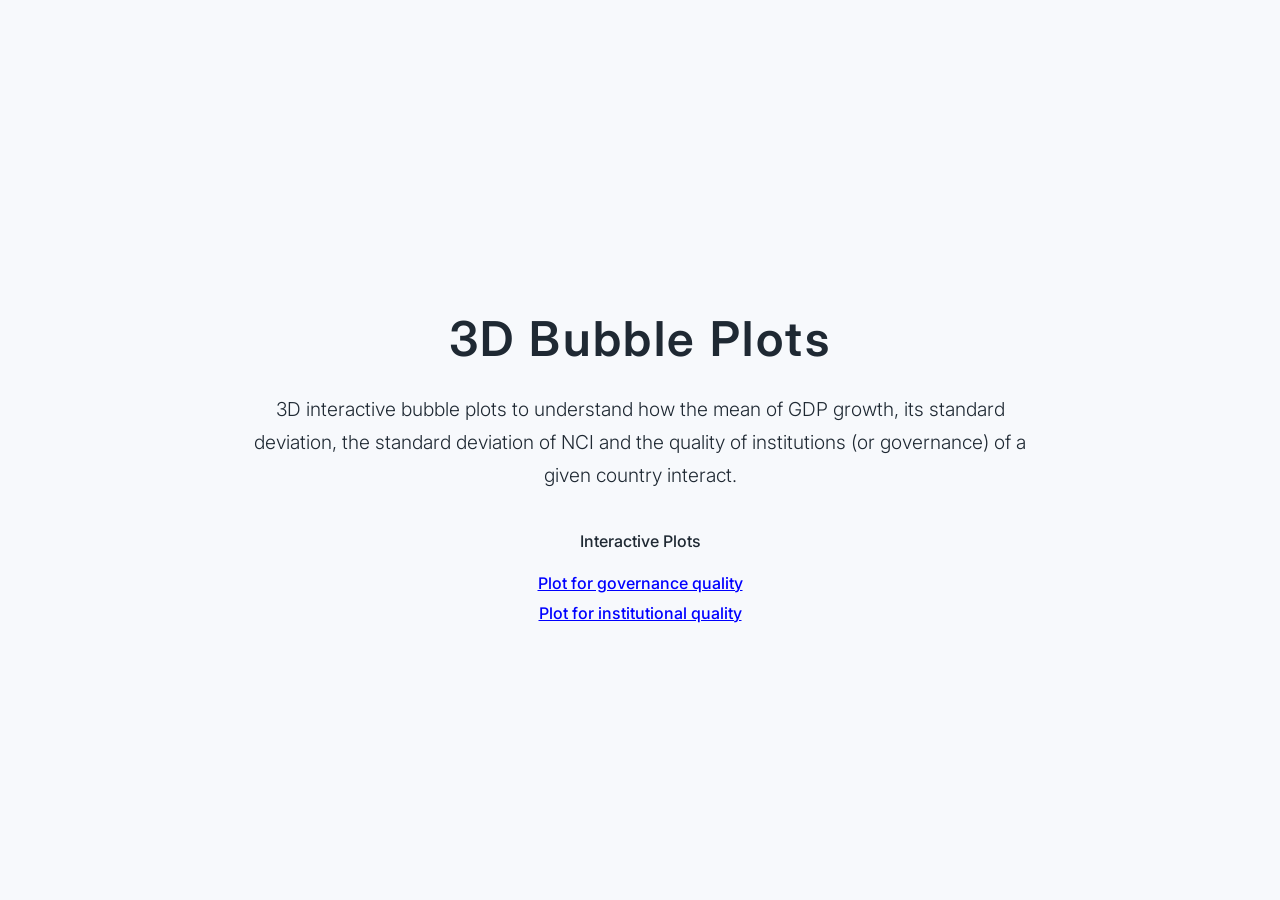
==== plots/interactive_plots.html @ 0fff61dc "Add files via upload" ====
<!DOCTYPE html>
<html lang="en">
<head>
  <meta charset="UTF-8">
  <title>Second Page - 3D Bubble Plots</title>

  <link href="https://fonts.googleapis.com/css2?family=Inter:wght@300;400;600&display=swap" rel="stylesheet">

  <style>
    body {
      margin: 0;
      min-height: 100vh;
      display: flex;
      align-items: center;
      justify-content: center;
      background-color: #f7f9fc;
      font-family: 'Inter', sans-serif;
      color: #1f2933;
    }

    .container {
      max-width: 800px;
      text-align: center;
      padding: 40px;
    }

    h3 {
      font-size: 3rem;
      font-weight: 600;
      letter-spacing: 0.05em;
      margin-bottom: 25px;
    }

    p {
      font-size: 1.2rem;
      line-height: 1.7;
      font-weight: 300;
    }

    h4 {
      margin-top: 40px;
      font-weight: 500;
    }

    ul {
      list-style: none;
      padding: 0;
      margin-top: 20px;
    }

    li {
      margin: 10px 0;
    }

    /* Classic blue underlined links */
    a {
      color: blue;
      text-decoration: underline;
      font-weight: 500;
    }

    a:hover {
      color: darkblue; /* slightly darker on hover */
    }
  </style>
</head>

<body>

  <div class="container">
    <h3>3D Bubble Plots</h3>
    <p>
      3D interactive bubble plots to understand how the mean of GDP growth,
      its standard deviation, the standard deviation of NCI and the quality
      of institutions (or governance) of a given country interact.
    </p>

    <h4>Interactive Plots</h4>
    <ul>
      <li><a href="plots/ins_chart.html">Plot for governance quality</a></li>
      <li><a href="plots/gov_chart.html">Plot for institutional quality</a></li>
    </ul>
  </div>

</body>
</html>
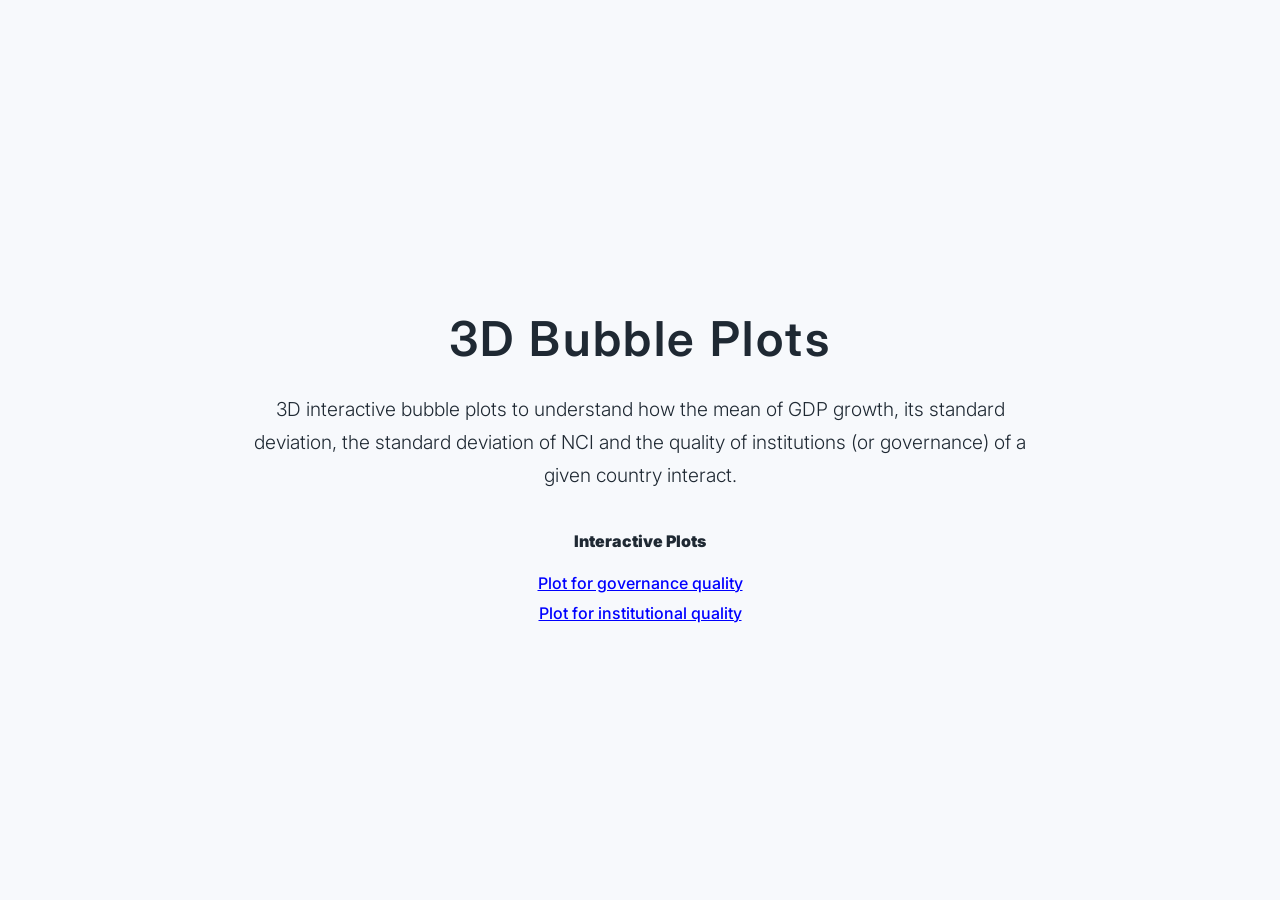
==== commit 46c9748c: "Update interactive_plots.html" ====
--- a/plots/interactive_plots.html
+++ b/plots/interactive_plots.html
@@ -24,6 +24,7 @@
       padding: 40px;
     }
 
+
     h3 {
       font-size: 3rem;
       font-weight: 600;
@@ -39,7 +40,7 @@
 
     h4 {
       margin-top: 40px;
-      font-weight: 500;
+      font-weight: 1000;
     }
 
     ul {
@@ -77,8 +78,8 @@
 
     <h4>Interactive Plots</h4>
     <ul>
-      <li><a href="plots/ins_chart.html">Plot for governance quality</a></li>
-      <li><a href="plots/gov_chart.html">Plot for institutional quality</a></li>
+      <li><a href="bubble_plots/ins_chart.html">Plot for governance quality</a></li>
+      <li><a href="bubble_plots/gov_chart.html">Plot for institutional quality</a></li>
     </ul>
   </div>
 
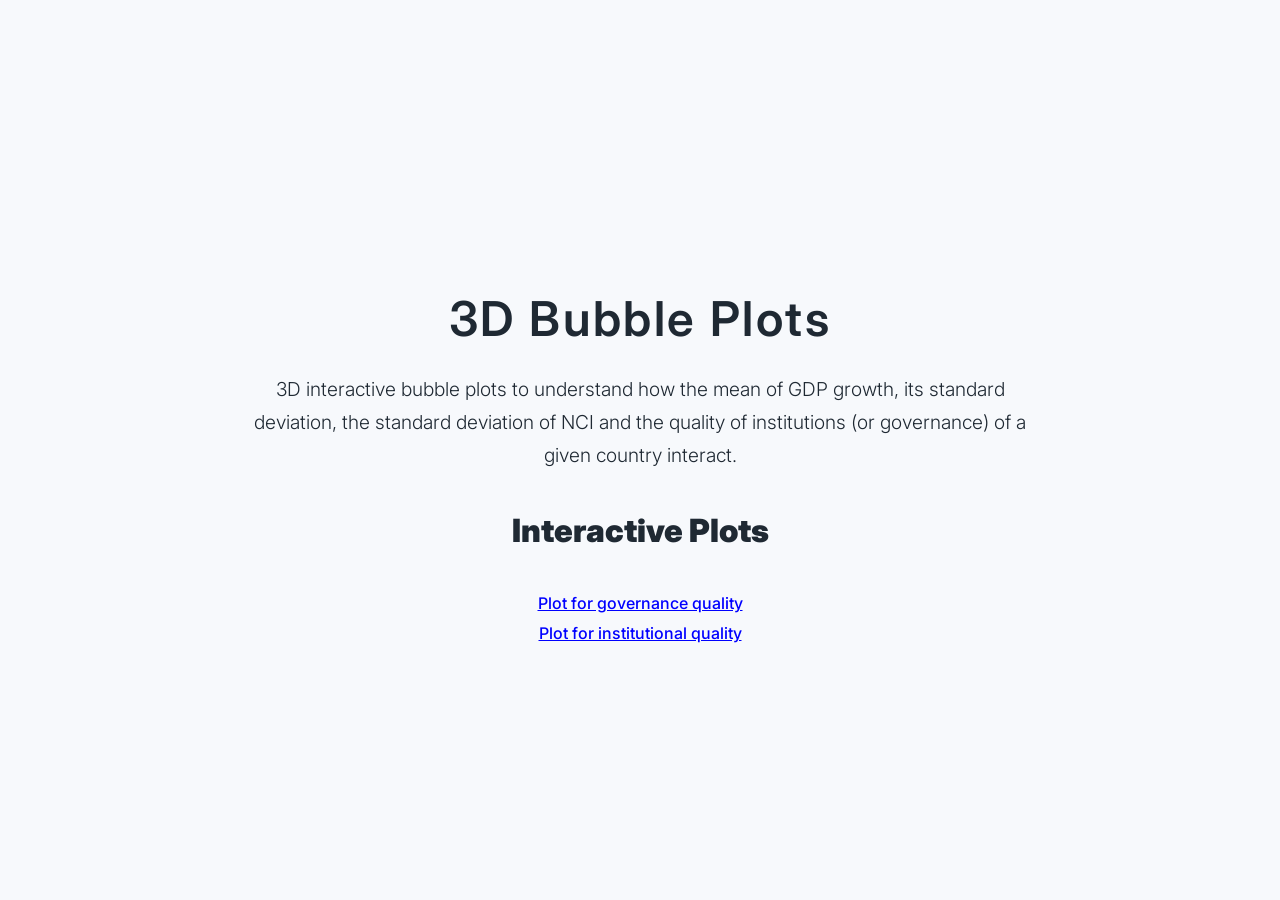
==== commit 2c438ad3: "Update interactive_plots.html" ====
--- a/plots/interactive_plots.html
+++ b/plots/interactive_plots.html
@@ -39,6 +39,7 @@
     }
 
     h4 {
+      font-size: 2rem;
       margin-top: 40px;
       font-weight: 1000;
     }
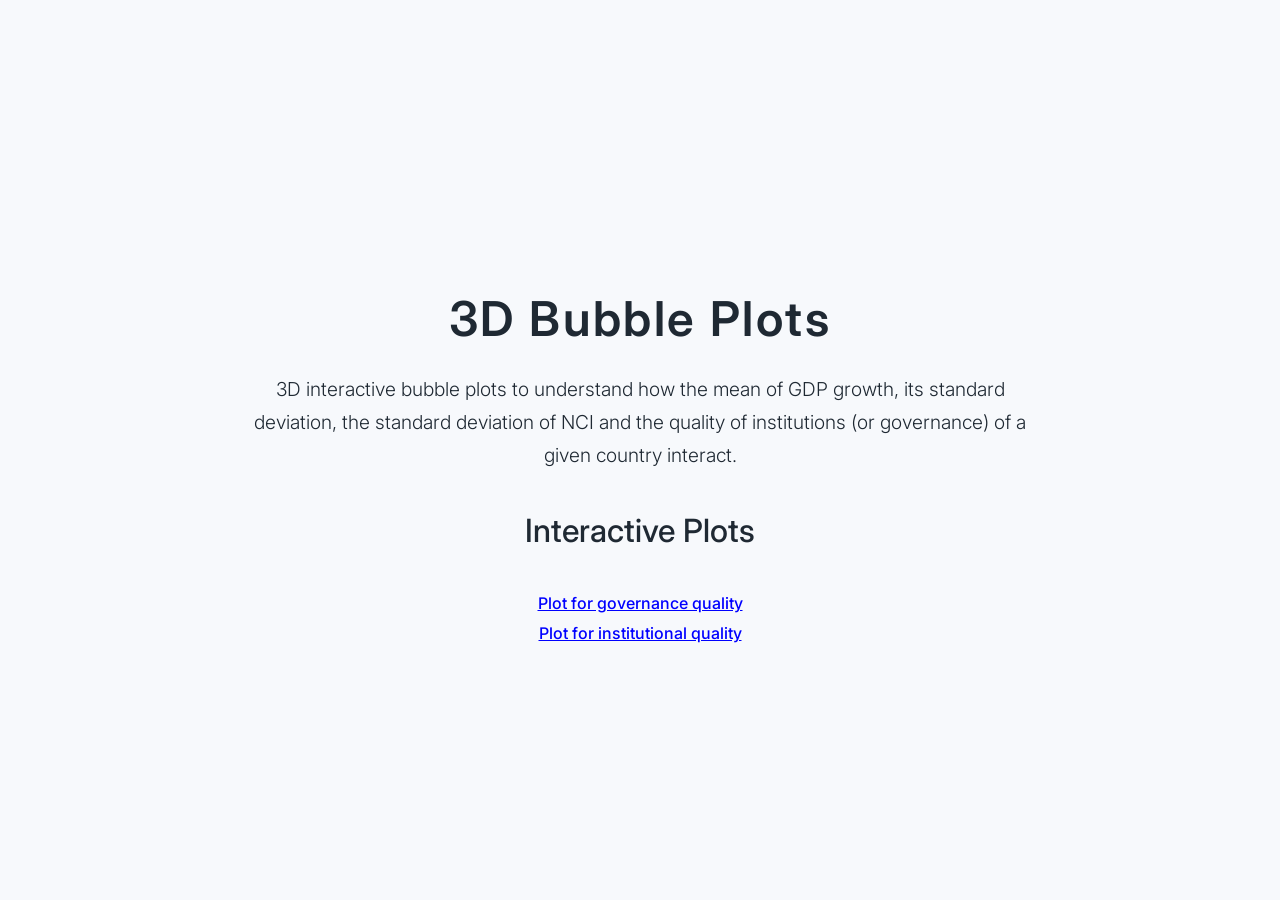
==== commit 04189d33: "Update interactive_plots.html" ====
--- a/plots/interactive_plots.html
+++ b/plots/interactive_plots.html
@@ -24,7 +24,6 @@
       padding: 40px;
     }
 
-
     h3 {
       font-size: 3rem;
       font-weight: 600;
@@ -41,7 +40,7 @@
     h4 {
       font-size: 2rem;
       margin-top: 40px;
-      font-weight: 1000;
+      font-weight: 500;
     }
 
     ul {
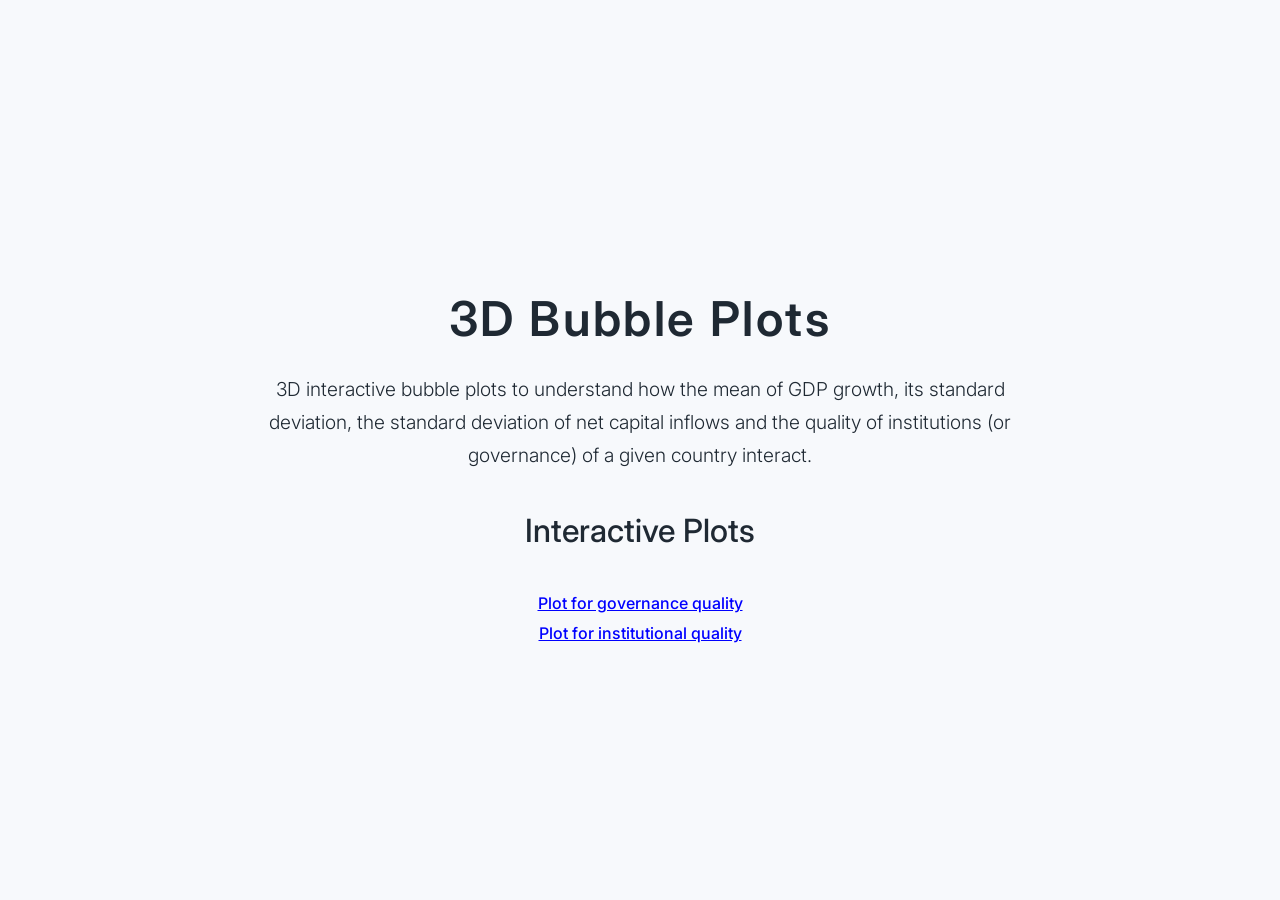
==== commit f53aa28d: "Update interactive_plots.html" ====
--- a/plots/interactive_plots.html
+++ b/plots/interactive_plots.html
@@ -72,7 +72,7 @@
     <h3>3D Bubble Plots</h3>
     <p>
       3D interactive bubble plots to understand how the mean of GDP growth,
-      its standard deviation, the standard deviation of NCI and the quality
+      its standard deviation, the standard deviation of net capital inflows and the quality
       of institutions (or governance) of a given country interact.
     </p>
 
